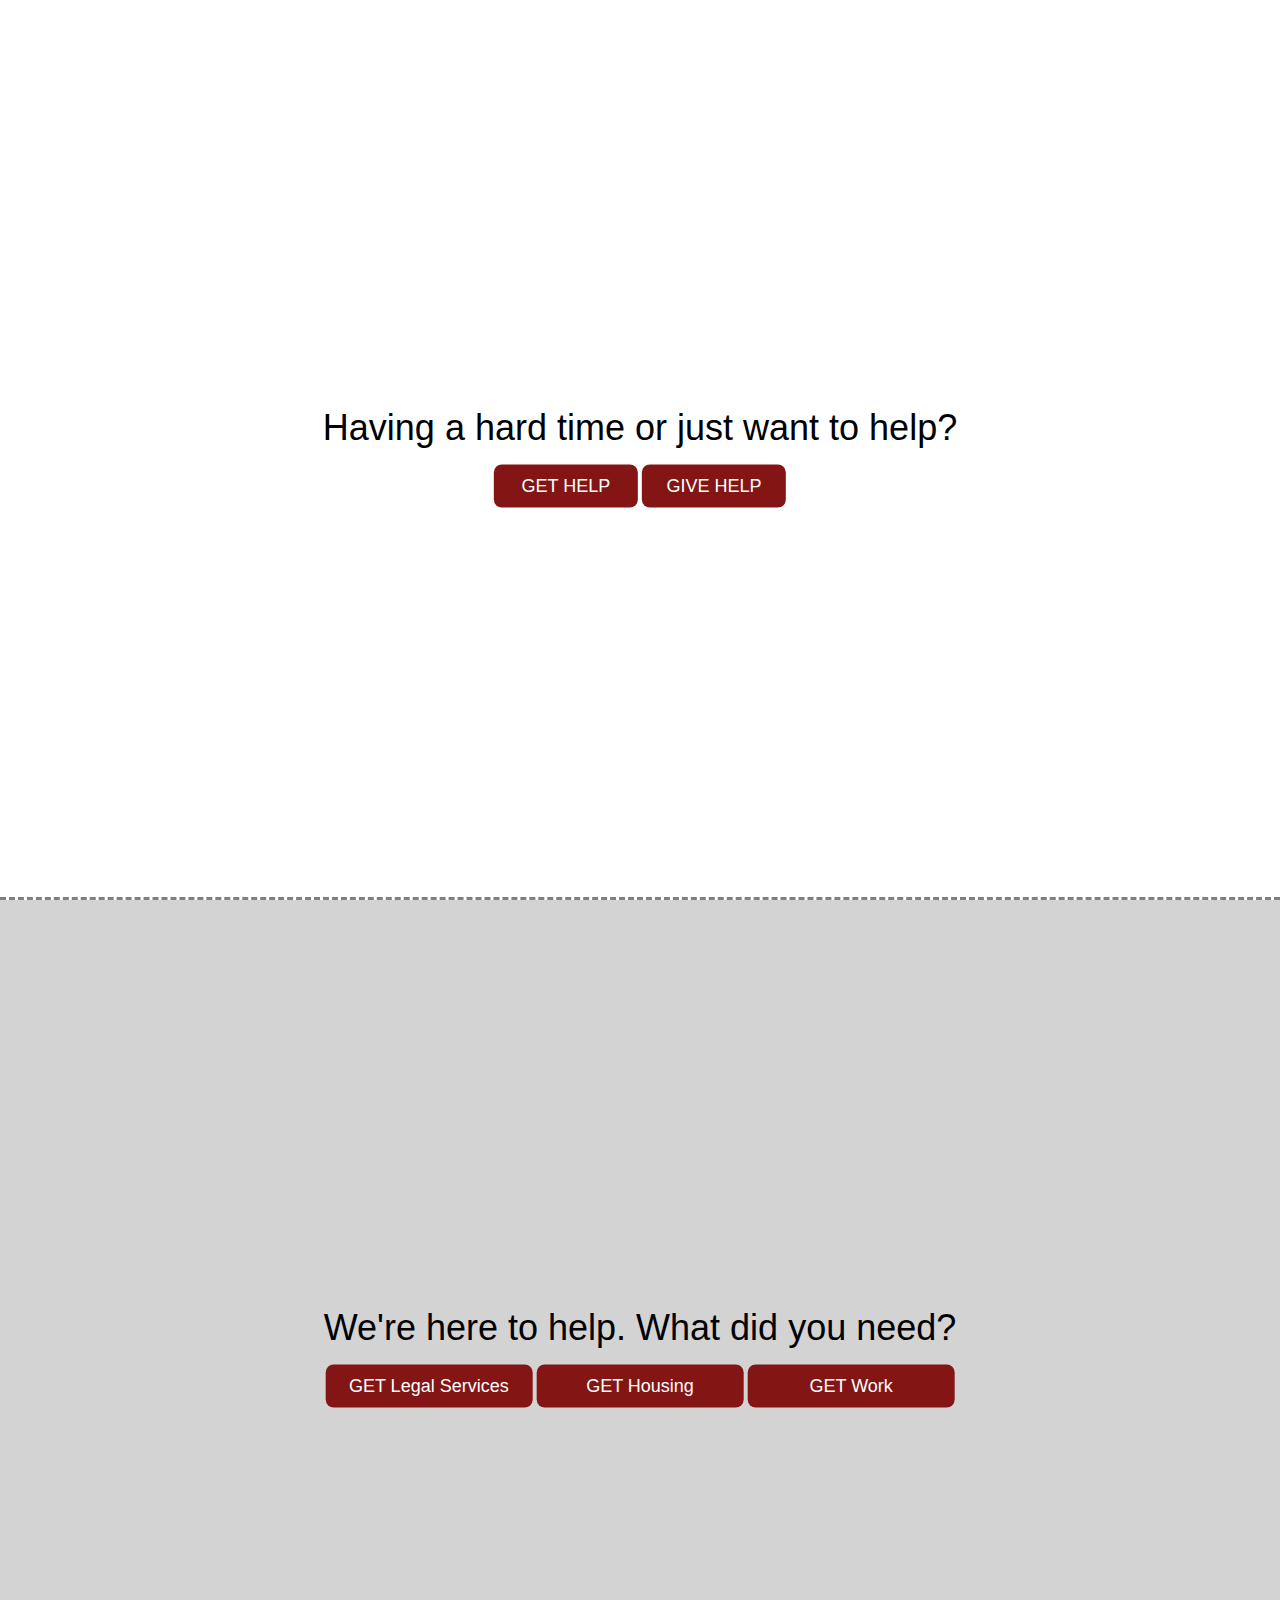
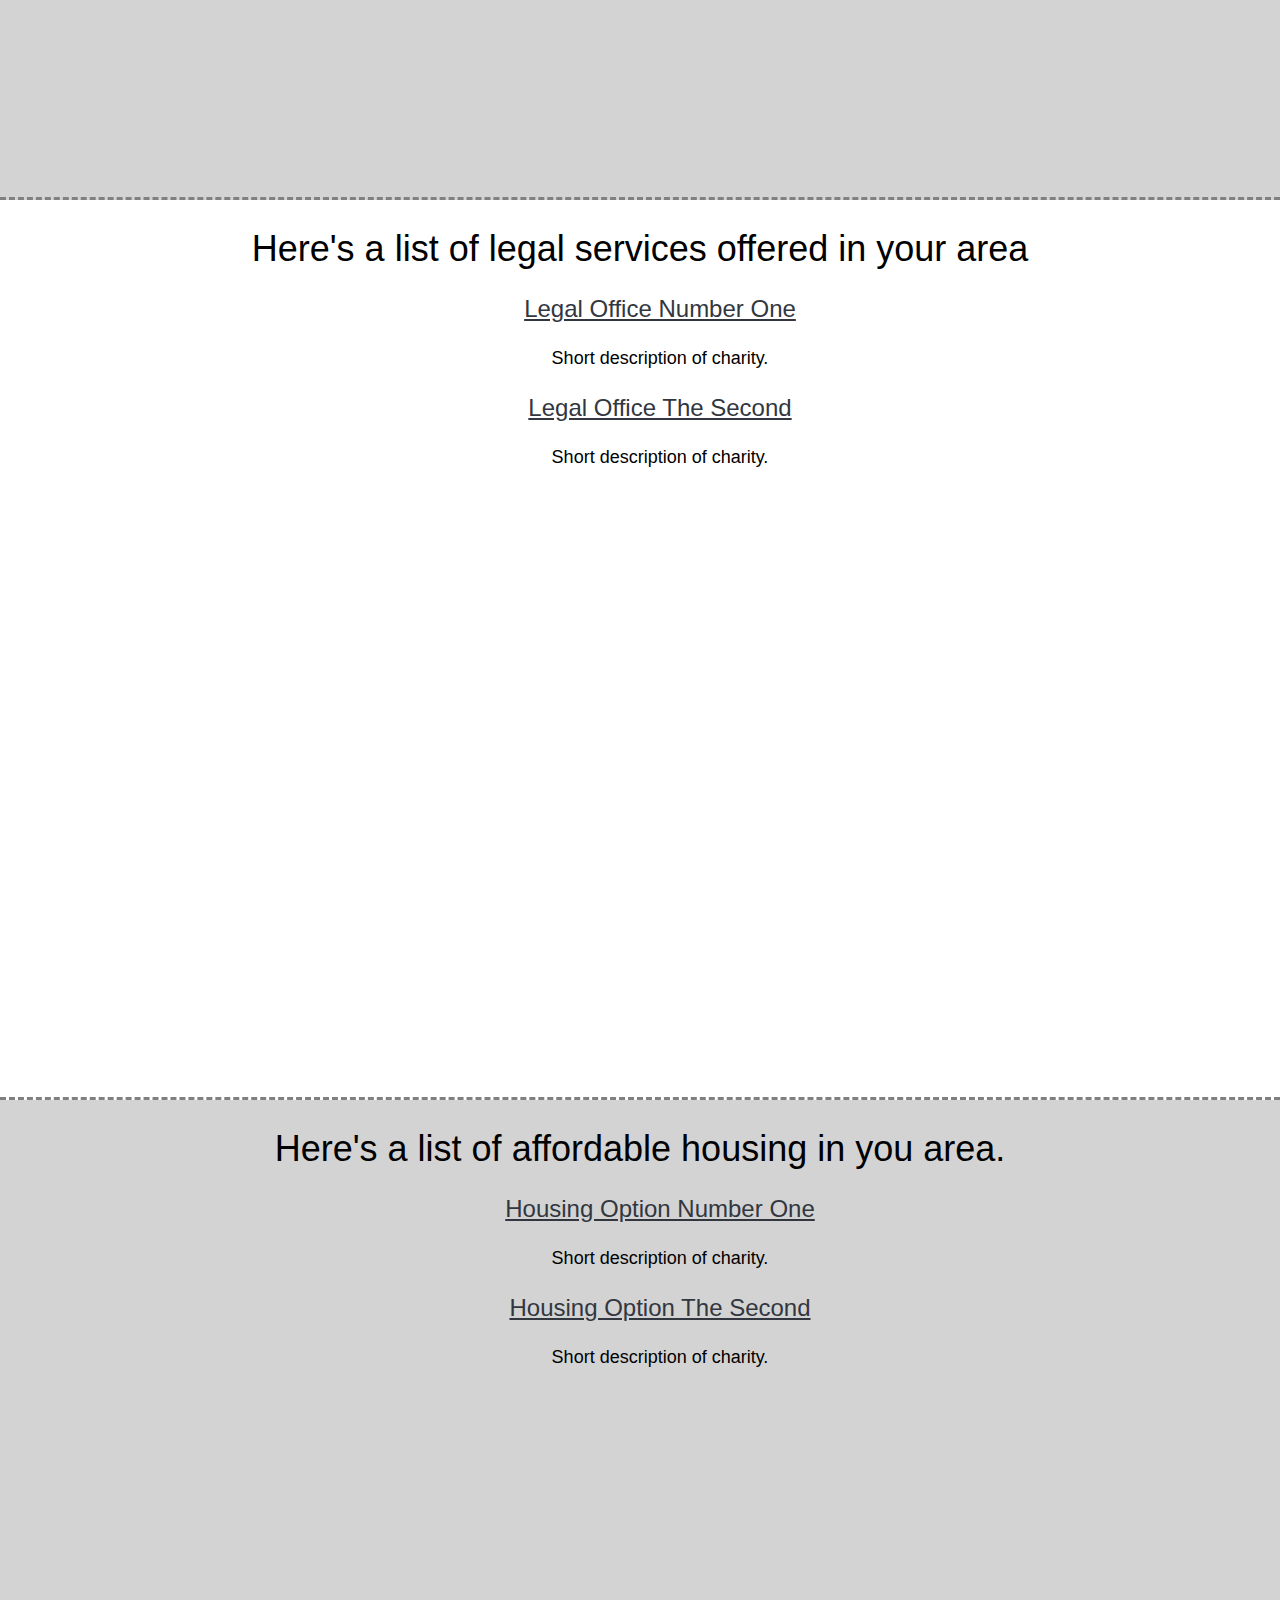
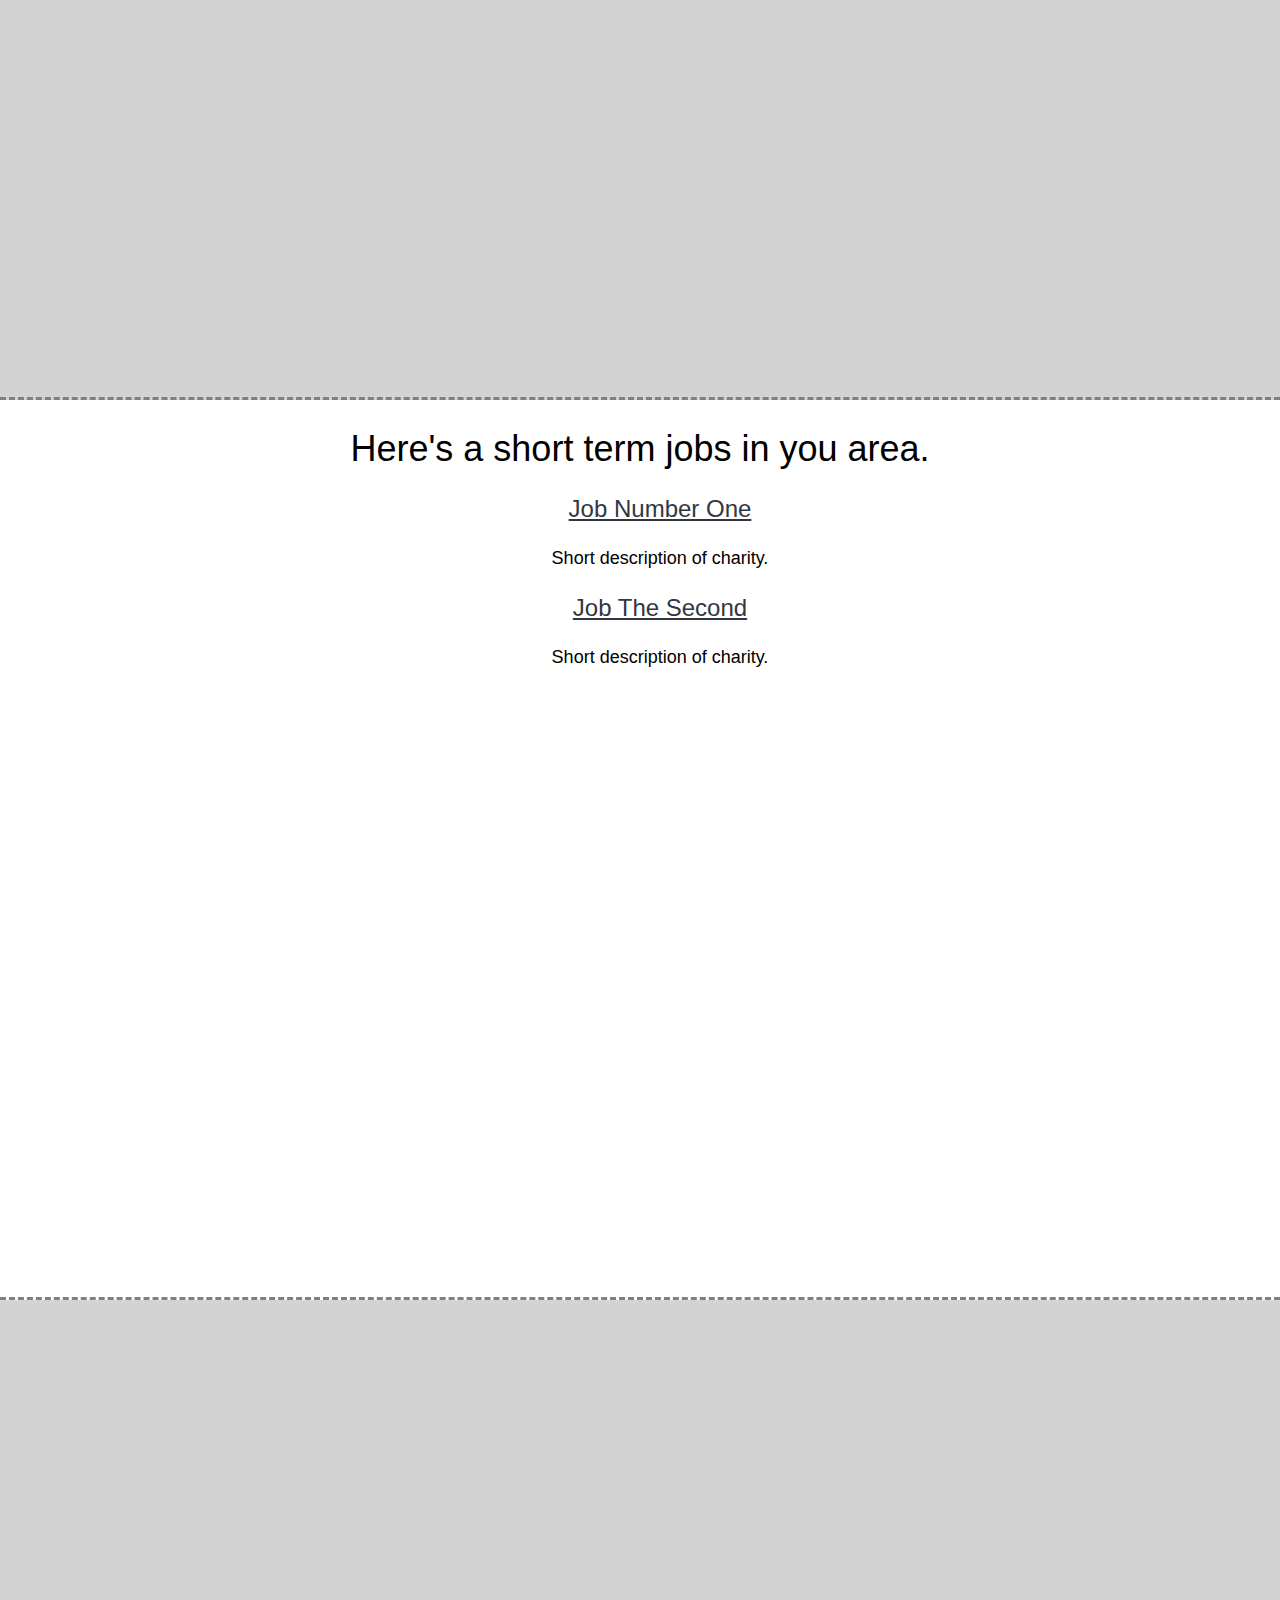
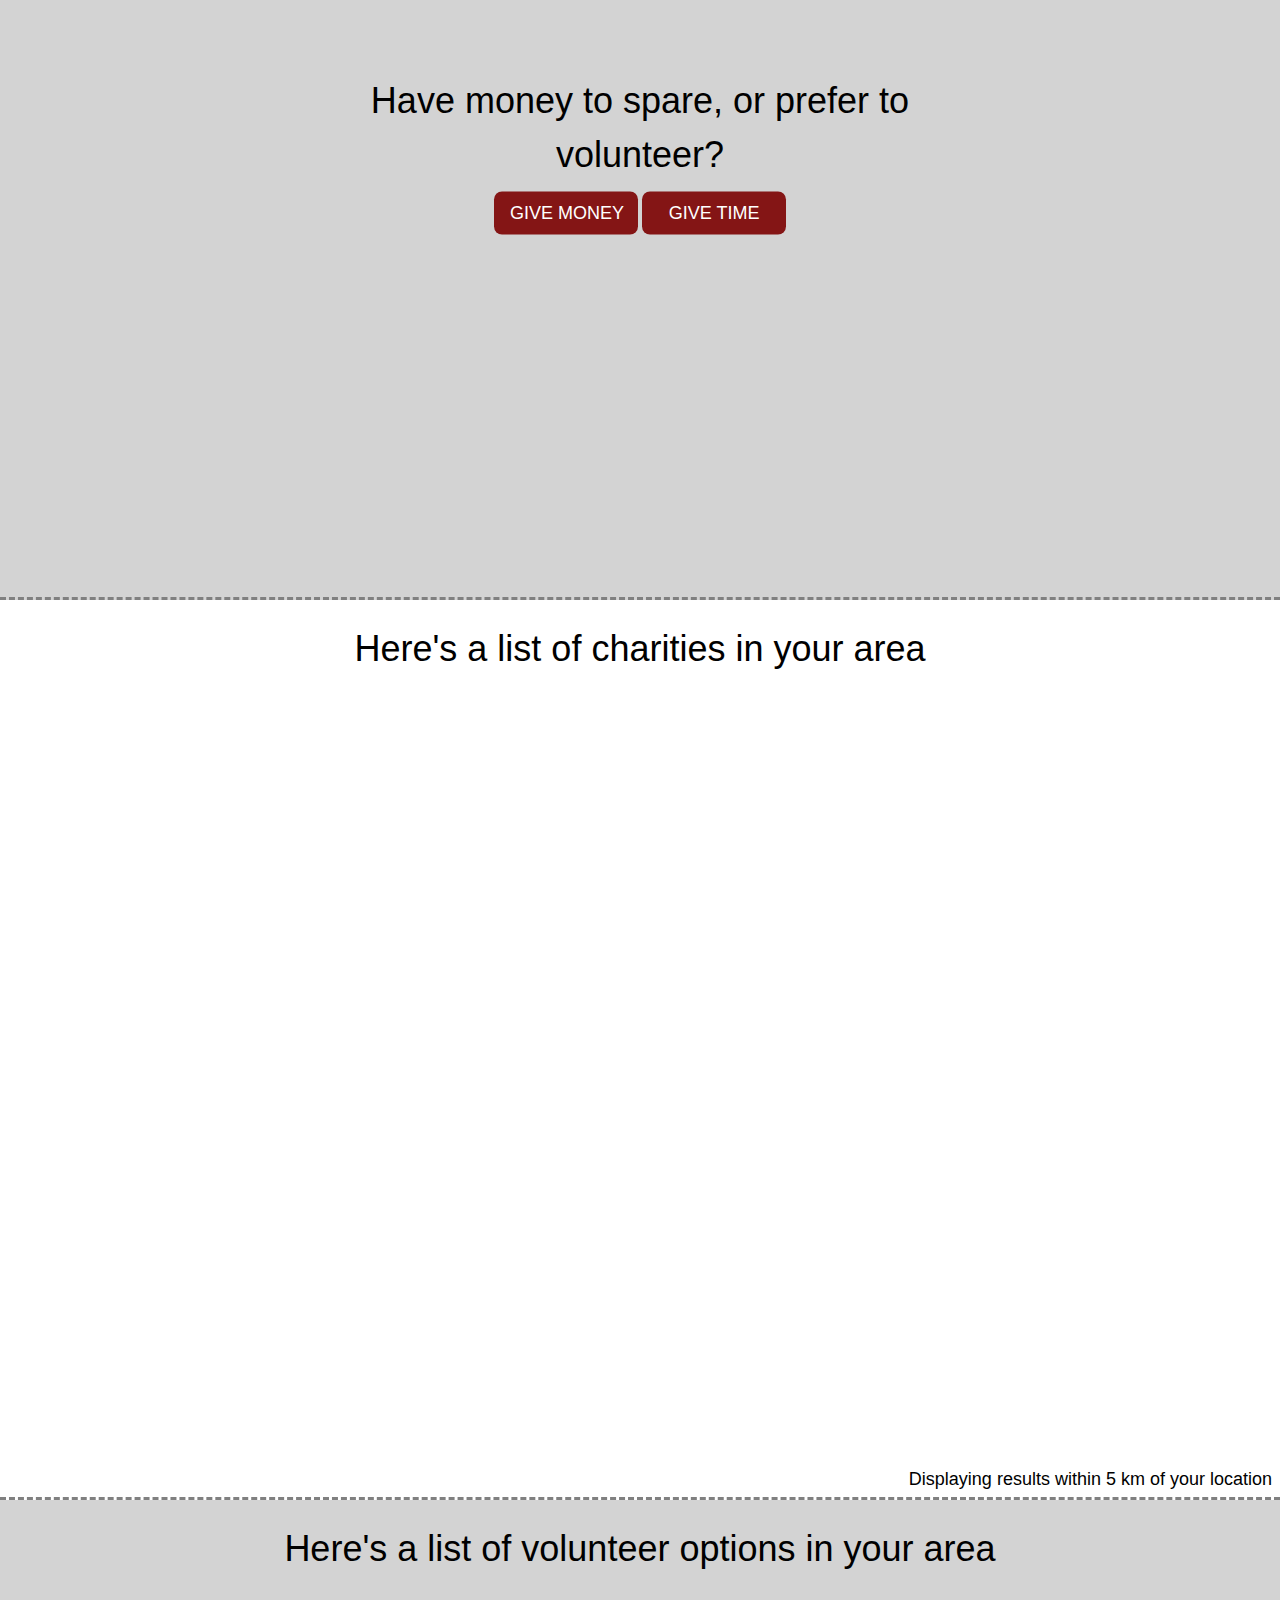
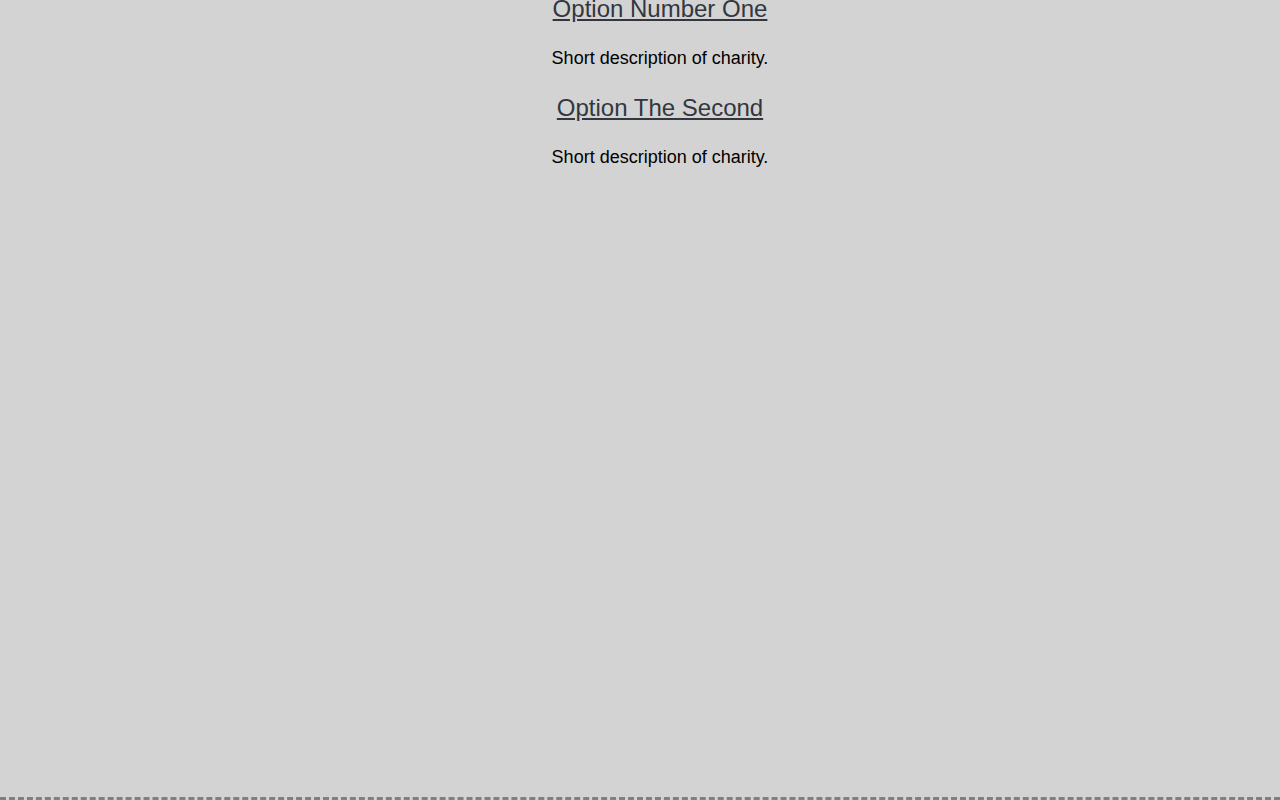
==== index-fray.html @ 35e0bf4f "basically used Omair's existing code to make modals have actual content now" ====
<html><head>
    <meta charset="utf-8">
    <link rel="stylesheet" href="https://www.w3schools.com/w3css/4/w3.css">
    <link rel="stylesheet" href="style-fray.css">
    <script src="https://ajax.googleapis.com/ajax/libs/jquery/3.5.1/jquery.min.js"></script>
    <script src="https://cdnjs.cloudflare.com/ajax/libs/popper.js/1.16.0/umd/popper.min.js"></script>
    <title>SERVICELY</title>
</head>
<body>
    <section id="main" class="w3-display-container" style="height: 100vh">
        <div class="w3-display-middle">
            <header class="">
                <h1>Having a hard time or just want to help?</h1>
            </header>
            <div class="button-group w3-center">
                <a class="w3-button w3-red w3-hover-black w3-round-large w3-large" href="#get-help" style="width:8em">GET HELP</a>
                <a class="w3-button w3-red w3-hover-black w3-round-large w3-large" href="#give-help" style="width:8em">GIVE HELP</a>
            </div>
        </div>
    </section>

    <section id="get-help" class="w3-display-container" style="height: 100vh">
        <div class="w3-display-middle">
            <header class="">
                <h1>We're here to help. What did you need?</h1>
            </header>
            <div class="button-group w3-center">
                <a class="w3-button w3-center w3-red w3-hover-black w3-round-large w3-large" href="#get-legal">GET Legal Services</a>
                <a class="w3-button w3-center w3-red w3-hover-black w3-round-large w3-large" href="#get-housing">GET Housing</a>
                <a class="w3-button w3-center w3-red w3-hover-black w3-round-large w3-large" href="#get-work">GET Work</a>
            </div>
        </div>
    </section>

    <section id="get-legal" class="w3-display-container w3-padding-large" style="height: 100vh; width: 100%">
        <div class="w3-display-center" style="width: auto">
            <h1 class="w3-center">Here's a list of legal services offered in your area</h1>
            <ul class="w3-center">
                <li>
                    <a class="w3-xlarge opensModal" >Legal office Number One</a>
                    <p class="w3-large desc">
                        Short description of charity. 
                    </p>
                </li>
                <li>
                    <a class="w3-xlarge opensModal" >Legal Office the Second</a>
                    <p class="w3-large desc">
                        Short description of charity. 
                    </p>
                </li>
            </ul>
        </div>
    </section>

    <section id="get-housing" class="w3-display-container w3-padding-large" style="height: 100vh; width: 100%">
        <div class="w3-display-center" style="width: auto">
            <h1 class="w3-center">Here's a list of affordable housing in you area.</h1>
            <ul class="w3-center">
                <li>
                    <a class="w3-xlarge opensModal" >Housing Option Number One</a>
                    <p class="w3-large desc">
                        Short description of charity. 
                    </p>
                </li>
                <li>
                    <a class="w3-xlarge opensModal" >Housing Option the Second</a>
                    <p class="w3-large desc">
                        Short description of charity. 
                    </p>
                </li>
            </ul>
        </div>
    </section>

    <section id="get-work" class="w3-display-container w3-padding-large" style="height: 100vh; width: 100%">
        <div class="w3-display-center" style="width: auto">
            <h1 class="w3-center">Here's a short term jobs in you area.</h1>
            <ul class="w3-center">
                <li>
                    <a class="w3-xlarge opensModal" >Job Number One</a>
                    <p class="w3-large desc">
                        Short description of charity. 
                    </p>
                </li>
                <li>
                    <a class="w3-xlarge opensModal">Job the Second</a>
                    <p class="w3-large desc">
                        Short description of charity. 
                    </p>
                </li>
            </ul>
        </div>
    </section>

    <section id="give-help" class="w3-display-container" style="height: 100vh; width: 100%">
        <div class="w3-display-middle" style="width: auto">
            <header>
                <h1 class="w3-center">Have money to spare, or prefer to volunteer?</h1>
            </header>
            <div class="button-group w3-center">
                <a class="w3-button w3-red w3-hover-black w3-round-large w3-large give-money-btn" href="#give-money" style="width:8em">GIVE MONEY</a>
                <a class="w3-button w3-red w3-hover-black w3-round-large w3-large give-time-btn" href="#give-time" style="width:8em">GIVE TIME</a>
            </div>
        </div>
    </section>

    <section id="give-money" class="w3-display-container w3-padding-large" style="height: 100vh; width: 100%">
        <div class="w3-display-center" style="width: auto">
            <h1 class="w3-center">Here's a list of charities in your area</h1>
            <ul class="w3-center">
                <li>
            <!-- empty for now, where charities will go :) -->
            </ul>
        </div>
        <span id="distance" class="w3-padding-small w3-display-bottomright w3-large">hello</span>
    </section>

    <section id="give-time" class="w3-display-container w3-padding-large" style="height: 100vh; width: 100%">
        <div class="w3-display-center" style="width: auto">
            <h1 class="w3-center">Here's a list of volunteer options in your area</h1>
            <ul class="w3-center">
                <li>
                    <a class="w3-xlarge opensModal" >Option Number One</a>
                    <p class="w3-large desc">
                        Short description of charity. 
                    </p>
                </li>
                <li>
                    <a class="w3-xlarge opensModal" >Option the Second</a>
                    <p class="w3-large desc">
                        Short description of charity. 
                    </p>
                </li>
            </ul>
        </div>
        
    </section>

</body>

<script src="within-radius.js"></script>
<script src="script-fray.js"></script>


</html>
---- style-fray.css ----
html {
    scroll-behavior: smooth;
  }

.w3-red {
    background-color: hsl(0, 72%, 30%) !important;
}

.button-group {
    border-radius: 15px !important;
}


/* html {
    height: 100vh !important;
    border: 1px solid blue;
} */

section:not(:last-child) {
    border-bottom: 3px dashed grey;
}

section:nth-child(even) {
    background-color: lightGrey;
} 

#get-help .button-group a {
    display: inline-block !important;
    width: 11.5em;
}


#get-help article h3.right {
    border-radius: 0 8px 8px 0;
}

ul li a {
    color: rgb(50, 55, 63);
    text-decoration: underline;
    text-transform: capitalize;
}

ul {
    list-style-type: none;
}

ul li a:hover {
    color:  hsl(0, 72%, 30%);
}

.w3-modal-content {
    min-height: 10em;
    box-shadow: black 0 0 15px;
}

.w3-modal-content header {
    height: 38px;
    padding: 0;
}

/* .distance {

} */
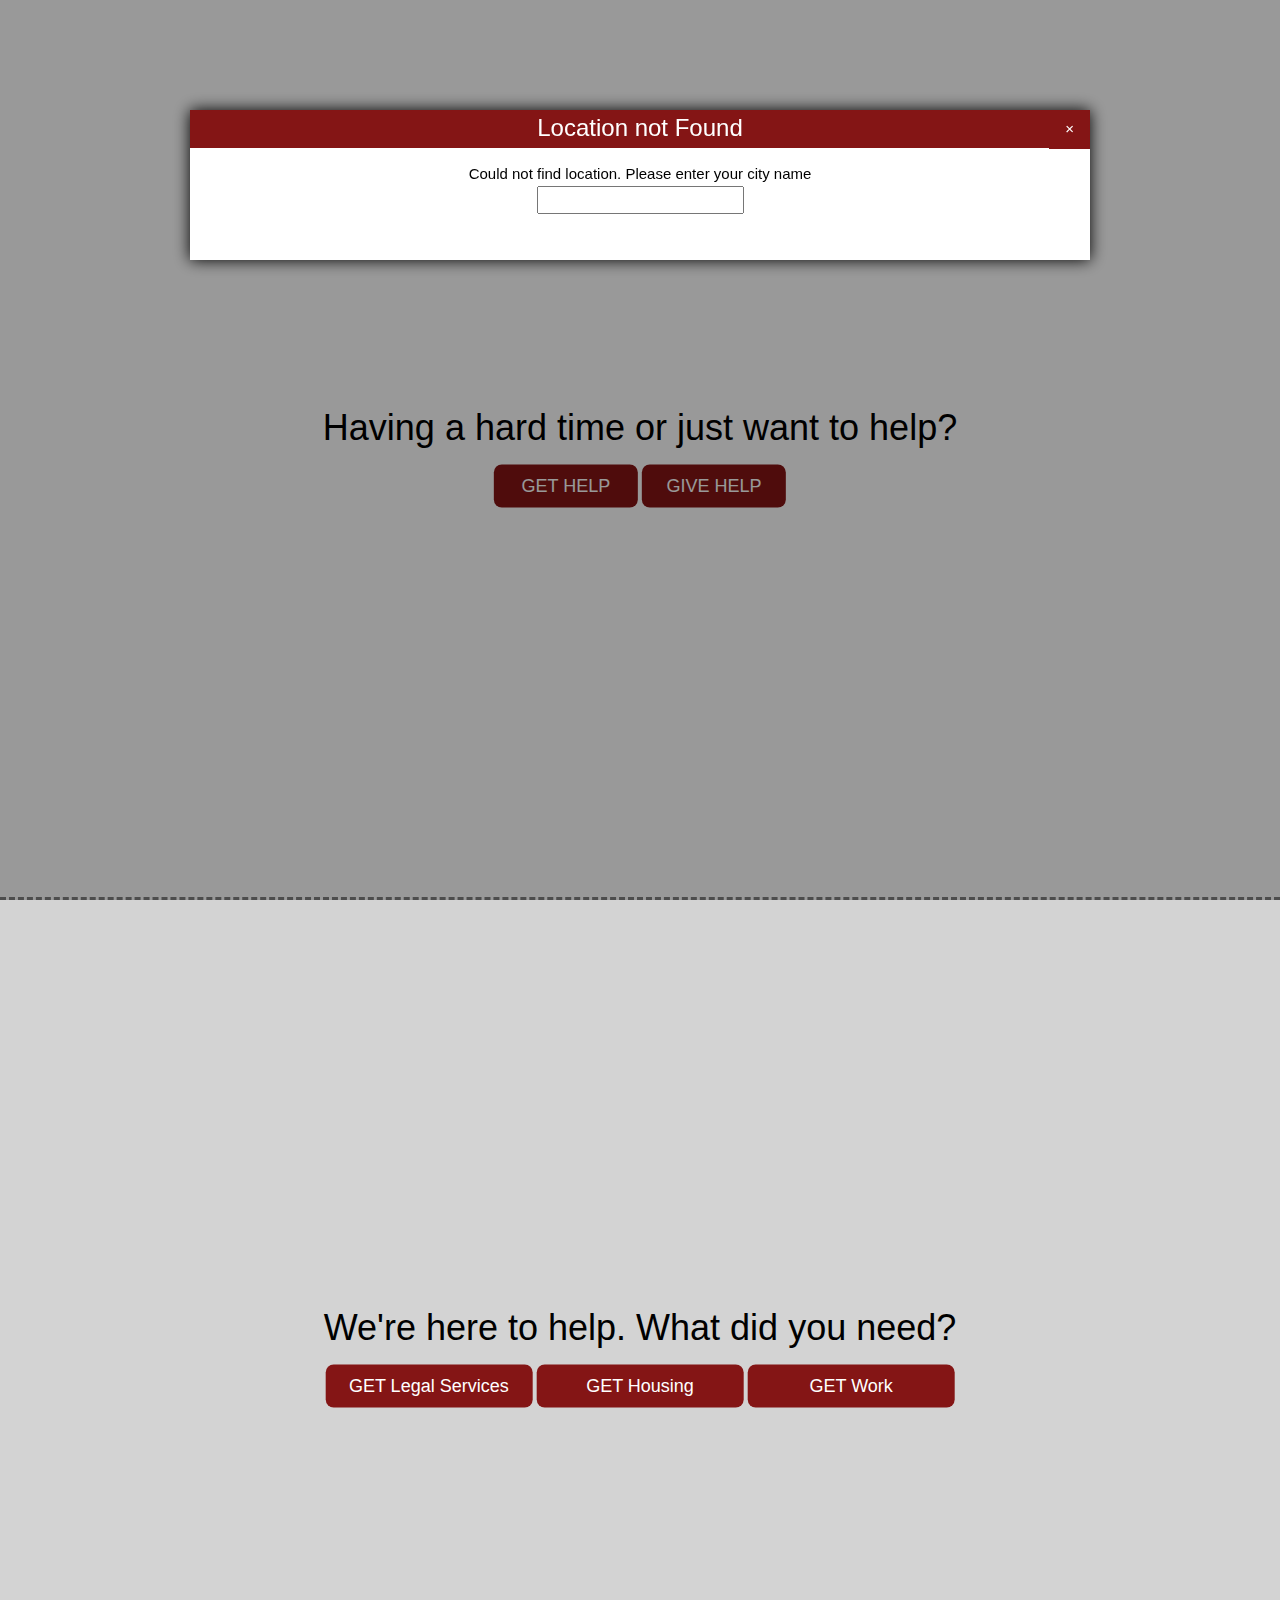
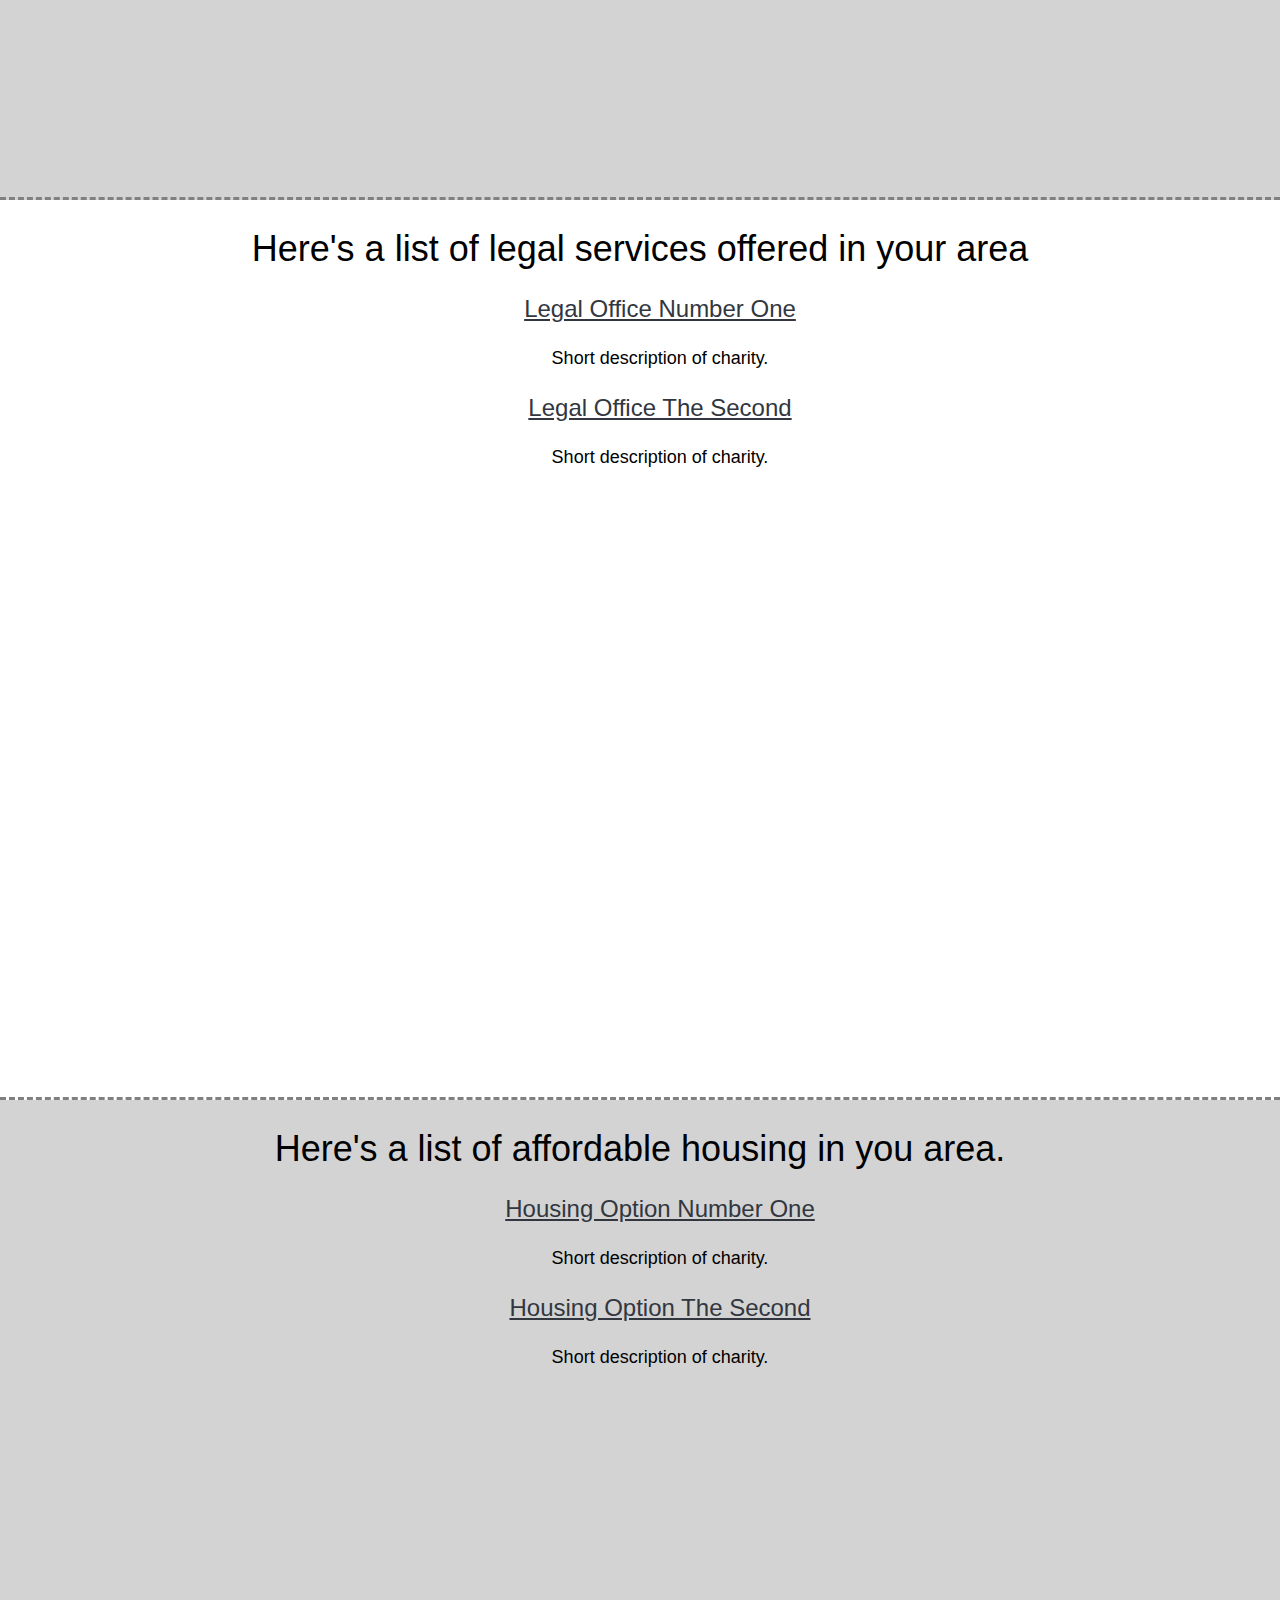
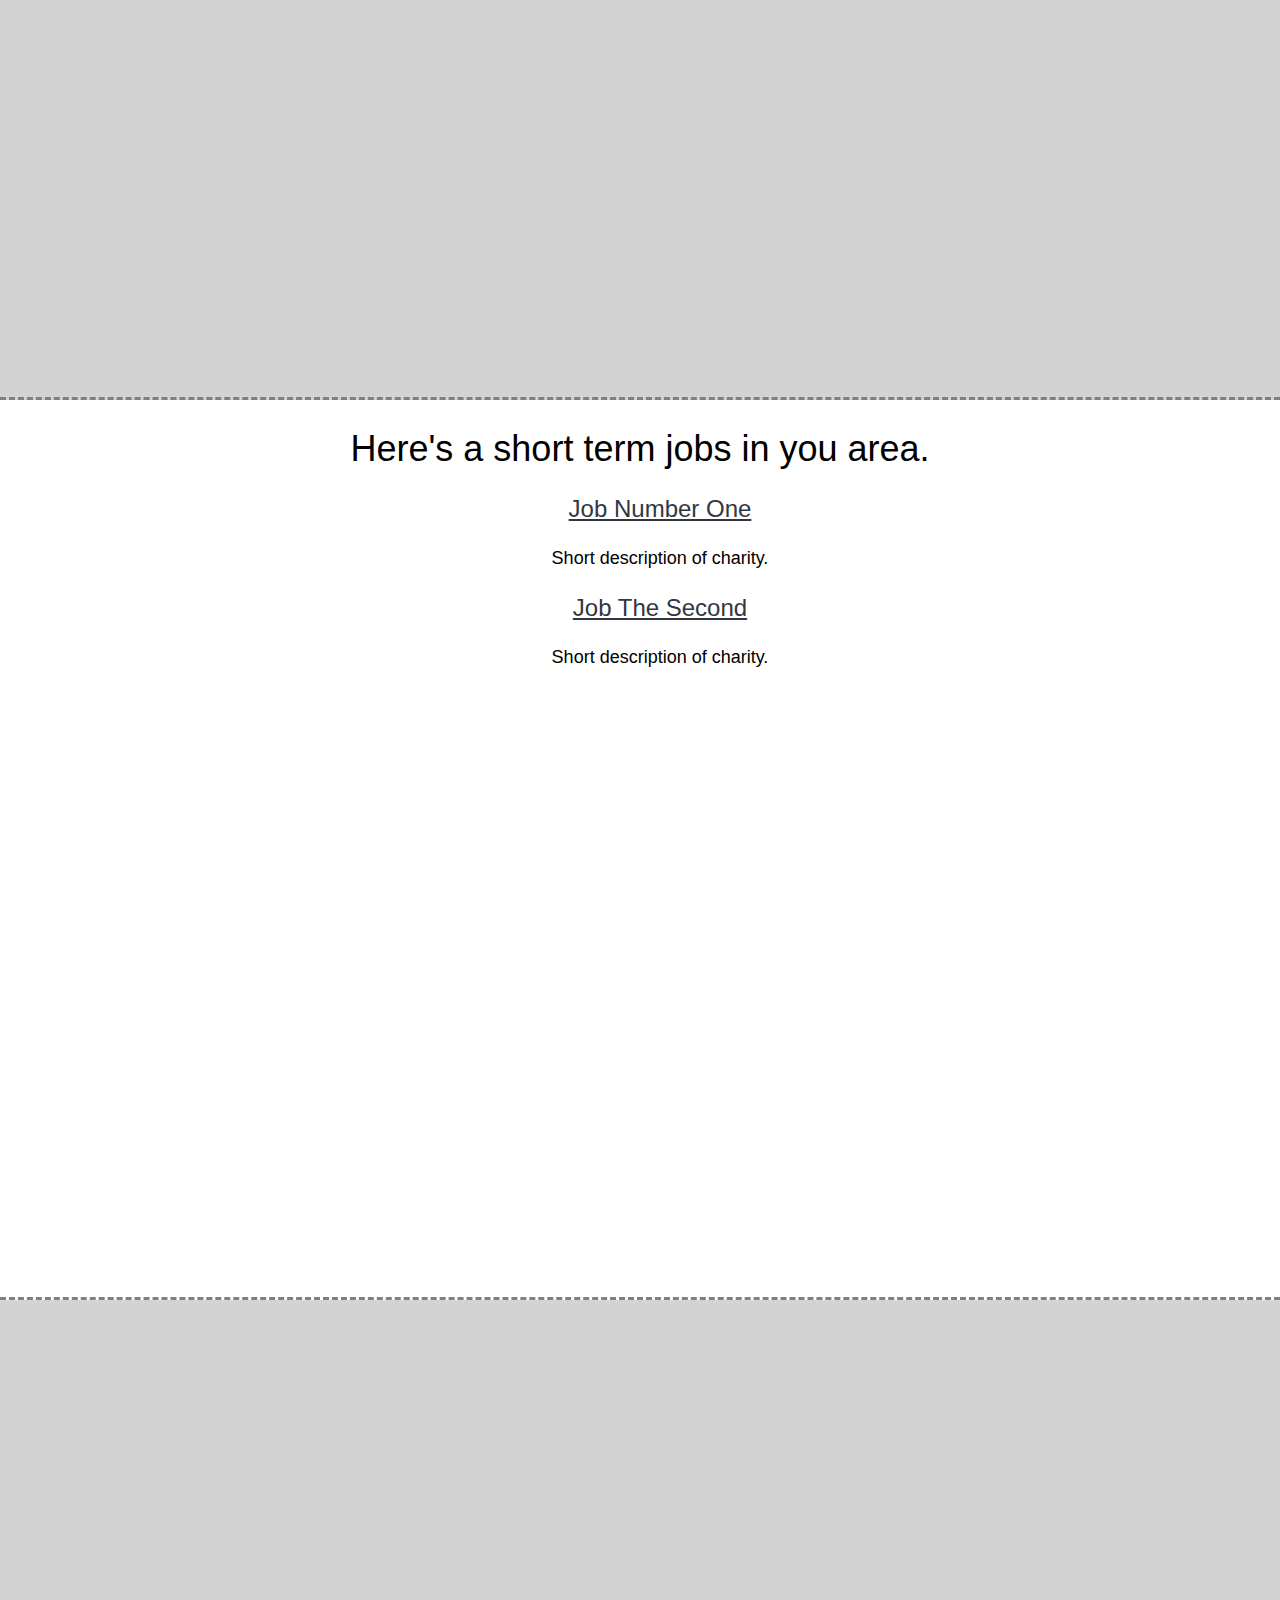
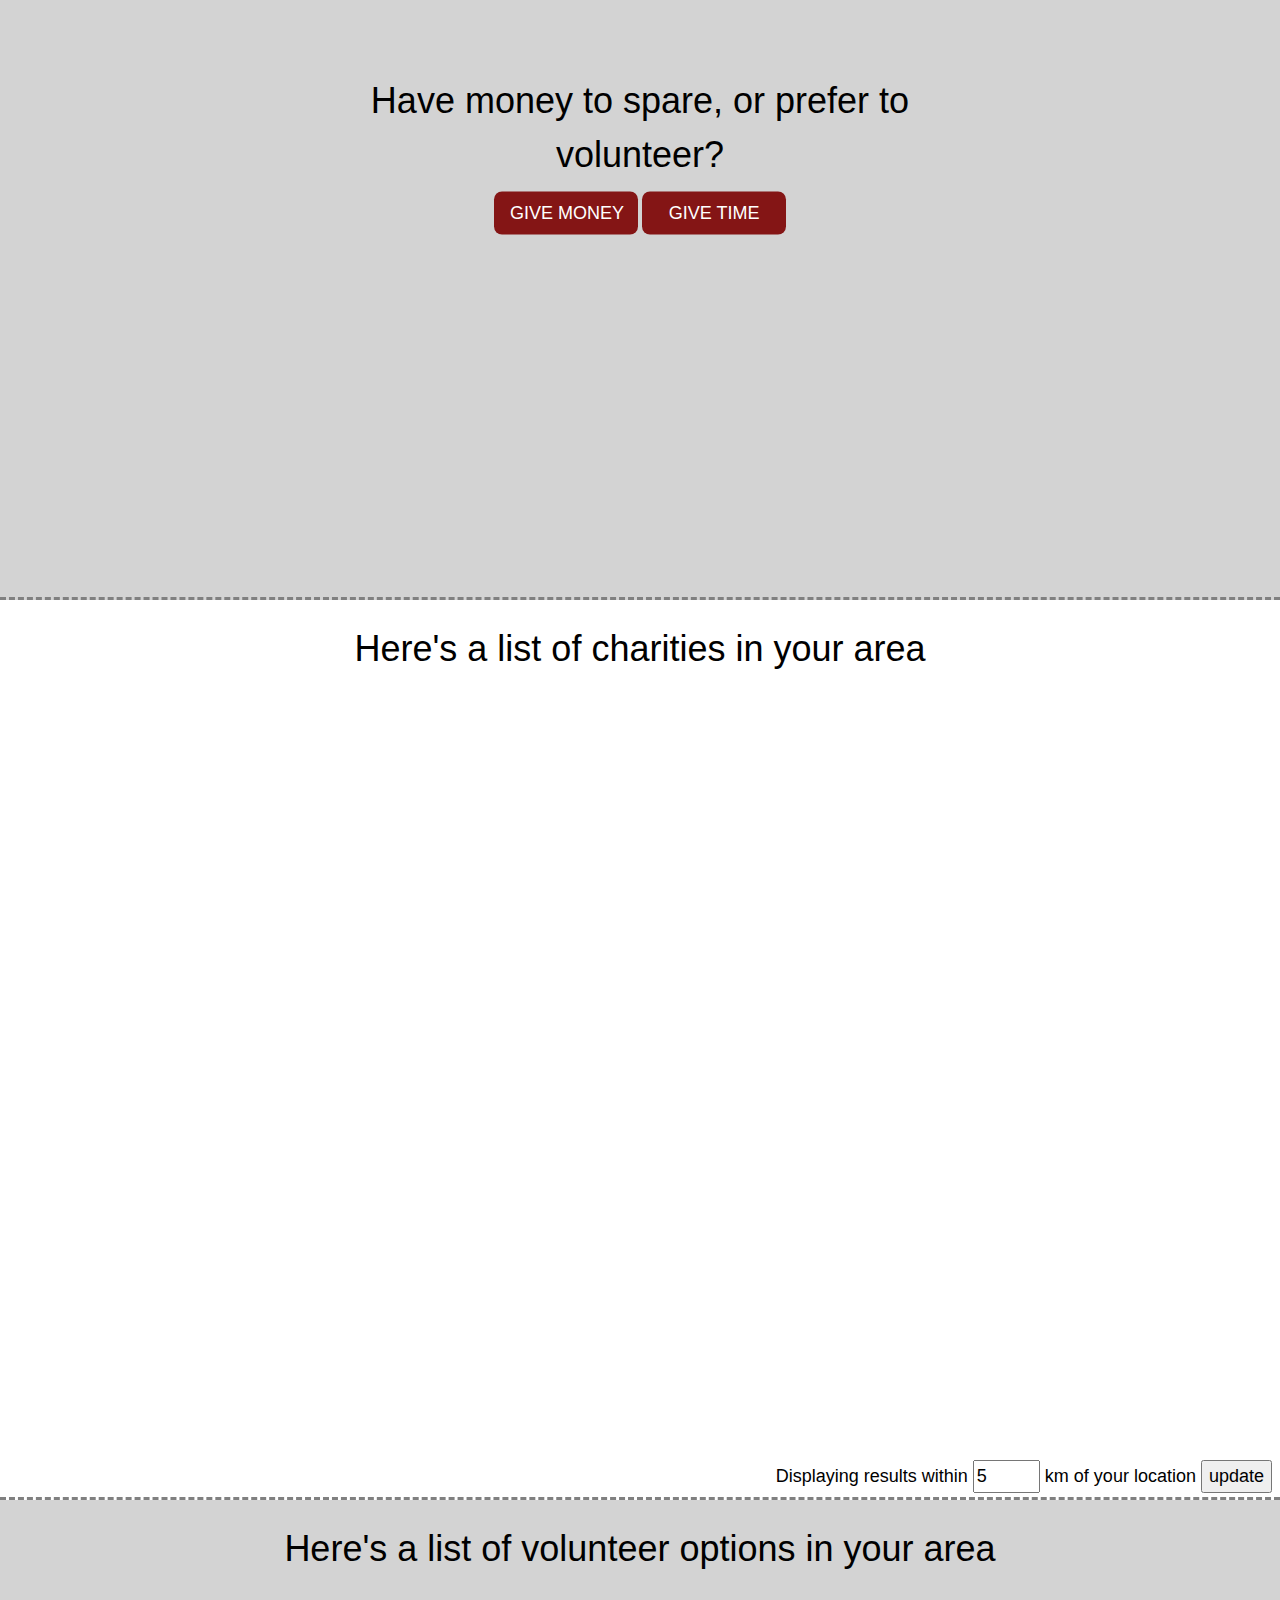
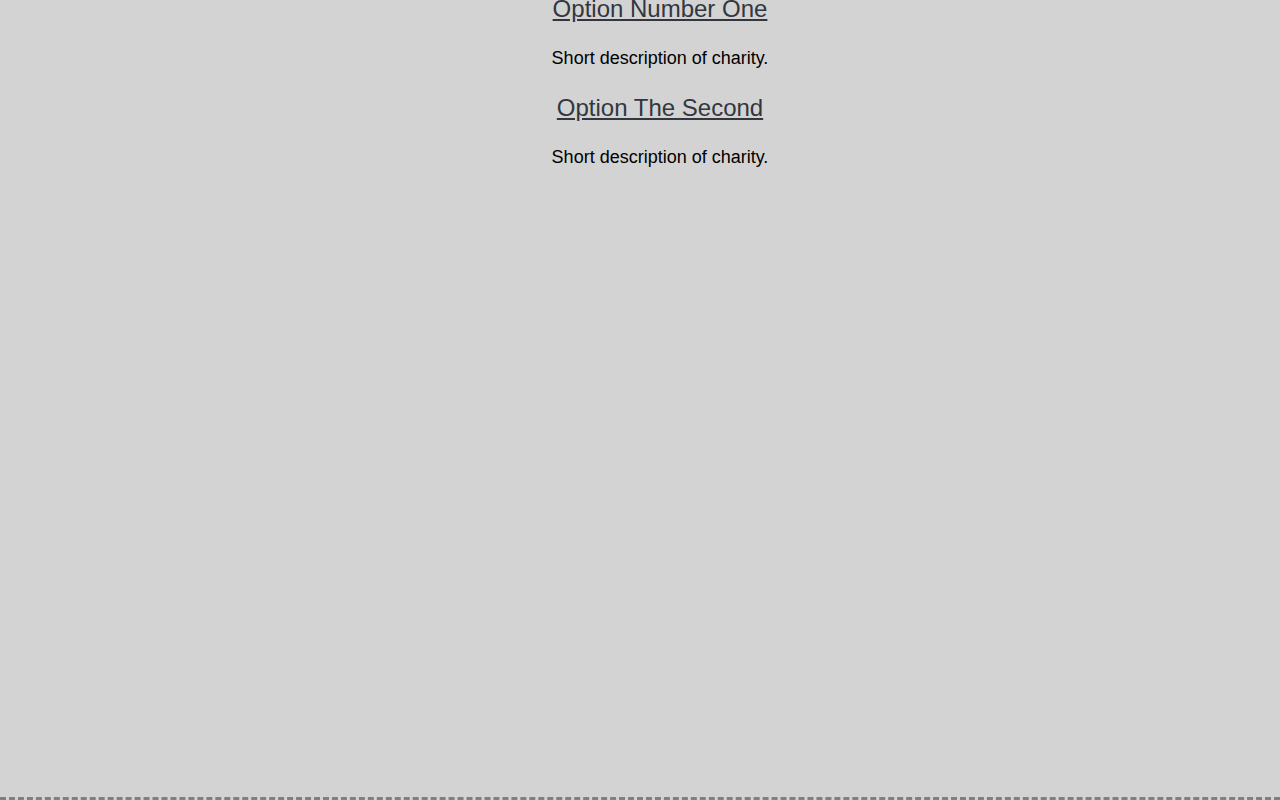
==== commit bd0cfeaa: "gave everything separate file, added 1.12" ====
--- a/index-fray.html
+++ b/index-fray.html
@@ -112,7 +112,7 @@
             <!-- empty for now, where charities will go :) -->
             </ul>
         </div>
-        <span id="distance" class="w3-padding-small w3-display-bottomright w3-large">hello</span>
+        <span id="distance" class="w3-padding-small w3-display-bottomright w3-large">Displaying results within <input type="number" min="1" max="16" value="5"> km of your location <button id="distanceBtn">update</button></span>
     </section>
 
     <section id="give-time" class="w3-display-container w3-padding-large" style="height: 100vh; width: 100%">
@@ -137,8 +137,9 @@
     </section>
 
 </body>
-
+<script src="UI-elements.js"></script>
 <script src="within-radius.js"></script>
+<script src="getDesc.js"></script>
 <script src="script-fray.js"></script>
 
 
